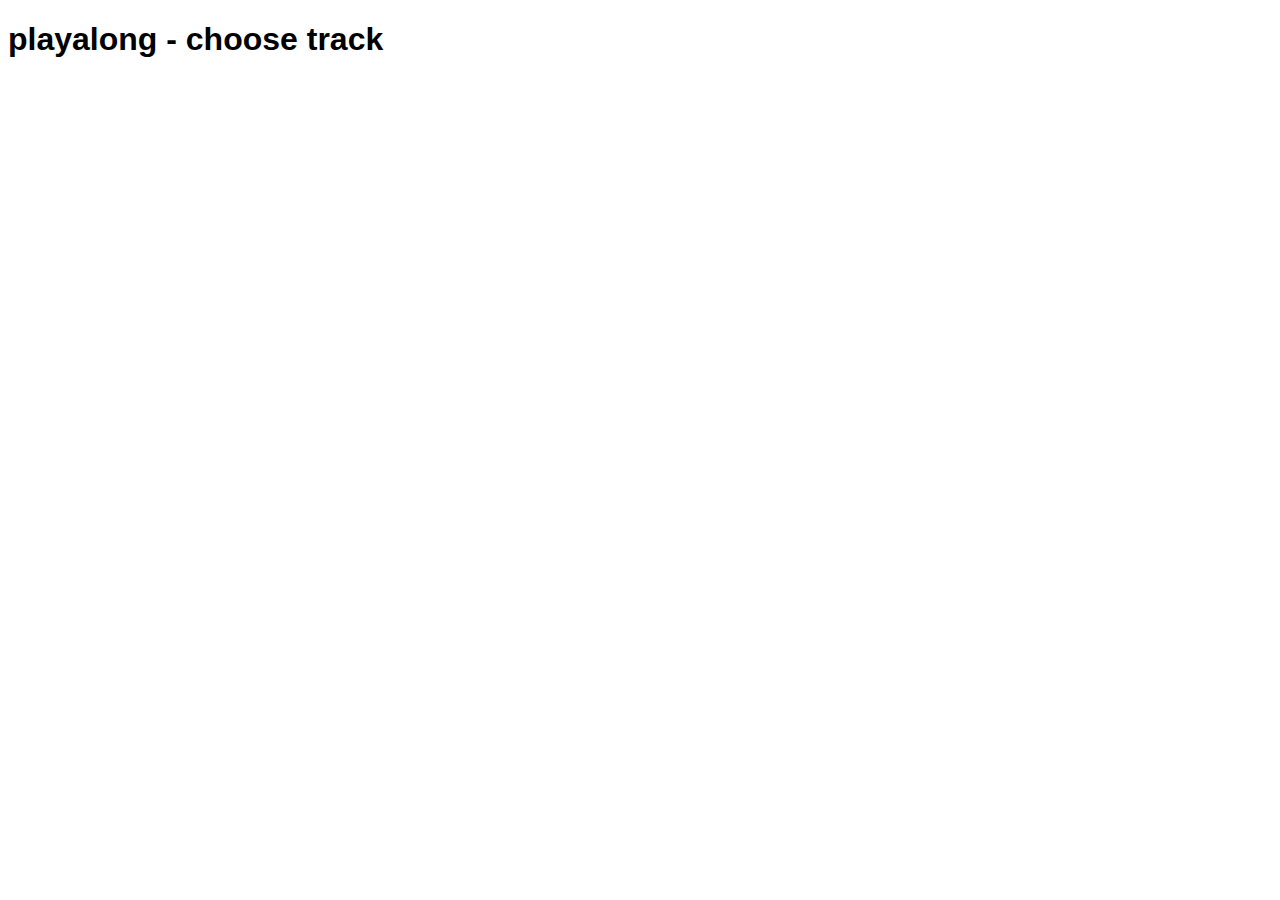
==== tracks.html @ 5a805da1 "v0" ====
<!DOCTYPE html>
<html>
	<head>
		<meta charset="utf-8">

		<title>playalong</title>

		<style type="text/css">
			body {
				font-family: sans-serif;
			}
		</style>
	</head>

	<body>
		<h1>playalong - choose track</h1>

		<ul>
		</ul>

    <script type="text/javascript" src="ajax.js"></script>

    <script>
      ajax({
        uri: 'SONGS/list.json',
        cb: function(err, res) {
          var ulEl = document.querySelector('ul');
          res = JSON.parse(res);

          res.forEach(function(track) {
            var label = track.replace(/_/g, ' ');

            var aEl = document.createElement('a');
            aEl.appendChild( document.createTextNode(label) );
            aEl.href = 'playalong.html?track=' + track;
            var liEl = document.createElement('li');
            liEl.appendChild(aEl);
            ulEl.appendChild(liEl);
          });
        }
      });
    </script>
	</body>
</html>
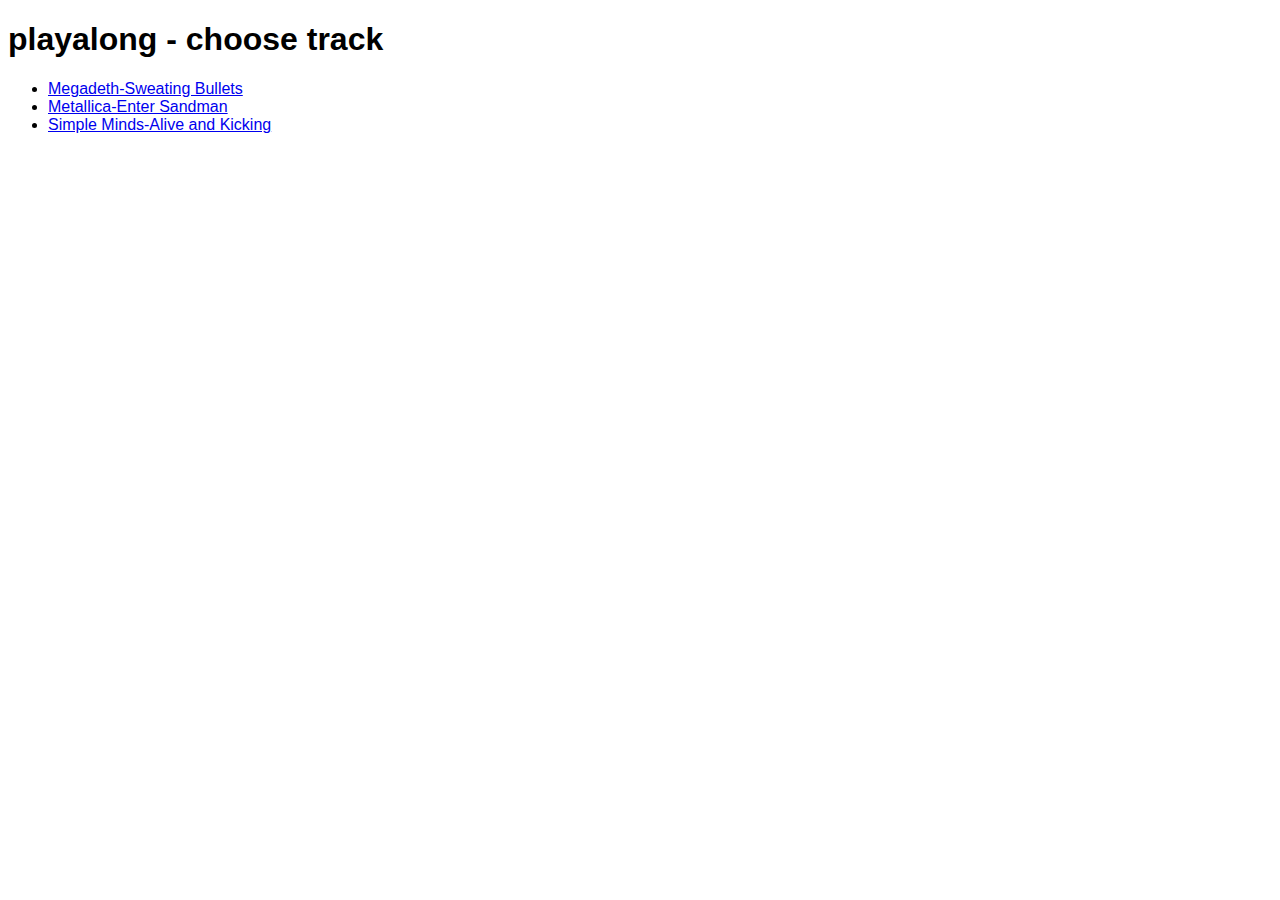
==== commit 3c813bce: "minor" ====
--- a/tracks.html
+++ b/tracks.html
@@ -22,7 +22,7 @@
 
     <script>
       ajax({
-        uri: 'SONGS/list.json',
+        uri: 'songs/list.json',
         cb: function(err, res) {
           var ulEl = document.querySelector('ul');
           res = JSON.parse(res);
